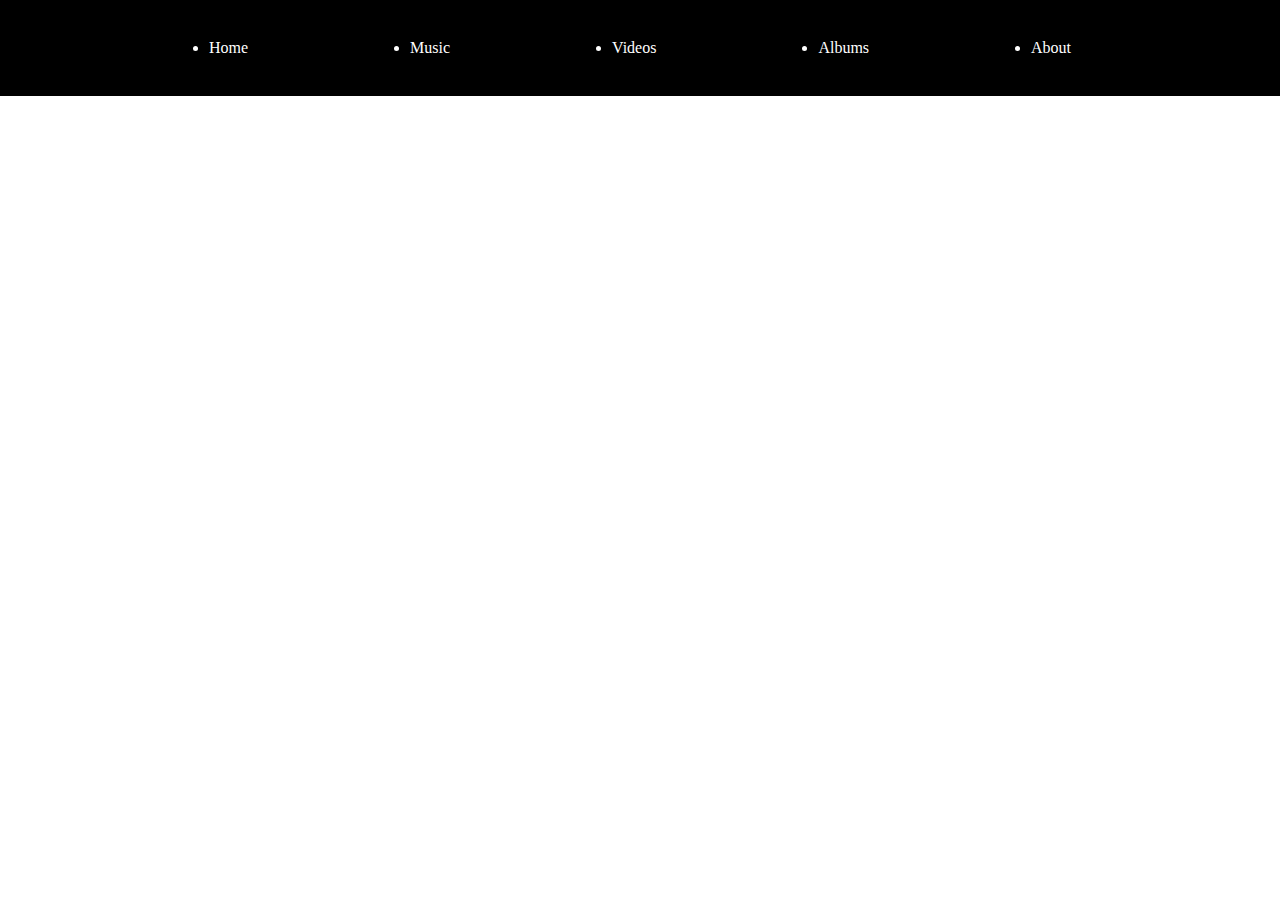
==== index.html @ 61417a9c "upload" ====
<!DOCTYPE html>
<html lang="en">
<head>
    <meta charset="UTF-8">
    <meta http-equiv="X-UA-Compatible" content="IE=edge">
    <meta name="viewport" content="width=device-width, initial-scale=1.0">
    <title>Document</title>
    <link rel="stylesheet" href="./css/style.css">
</head>
<body>
    <header class="header">
        <nav class="navbar">
            <ul class="list_group">
                <li class="list_item"><i class=""></i> <span>Home</span></li>
                <li class="list_item"><i class=""></i> <span>Music</span></li>
                <li class="list_item"><i class=""></i> <span>Videos</span></li>
                <li class="list_item"><i class=""></i> <span>Albums</span></li>
                <li class="list_item"><i class=""></i> <span>About</span></li>
            </ul>
        </nav>
    </header>
</body>
</html>
---- css/style.css ----
:root {
  --headerColor:#000;
  --fontColor:#fff;
}

* {
  padding: 0;
  margin: 0;
  box-sizing: border-box;
}

body {
  height: 100vh;
}

.header {
  width: 100%;
  height: 6rem;
  background-color: var(--headerColor);
}
.header .navbar {
  width: 80%;
  height: 100%;
  margin-left: auto;
  margin-right: auto;
}
.header .navbar .list_group {
  width: 100%;
  height: 100%;
  display: flex;
  justify-content: space-around;
  align-items: center;
  flex-direction: row;
  flex-wrap: nowrap;
}
.header .navbar .list_group .list_item {
  color: var(--fontColor);
}/*# sourceMappingURL=style.css.map */
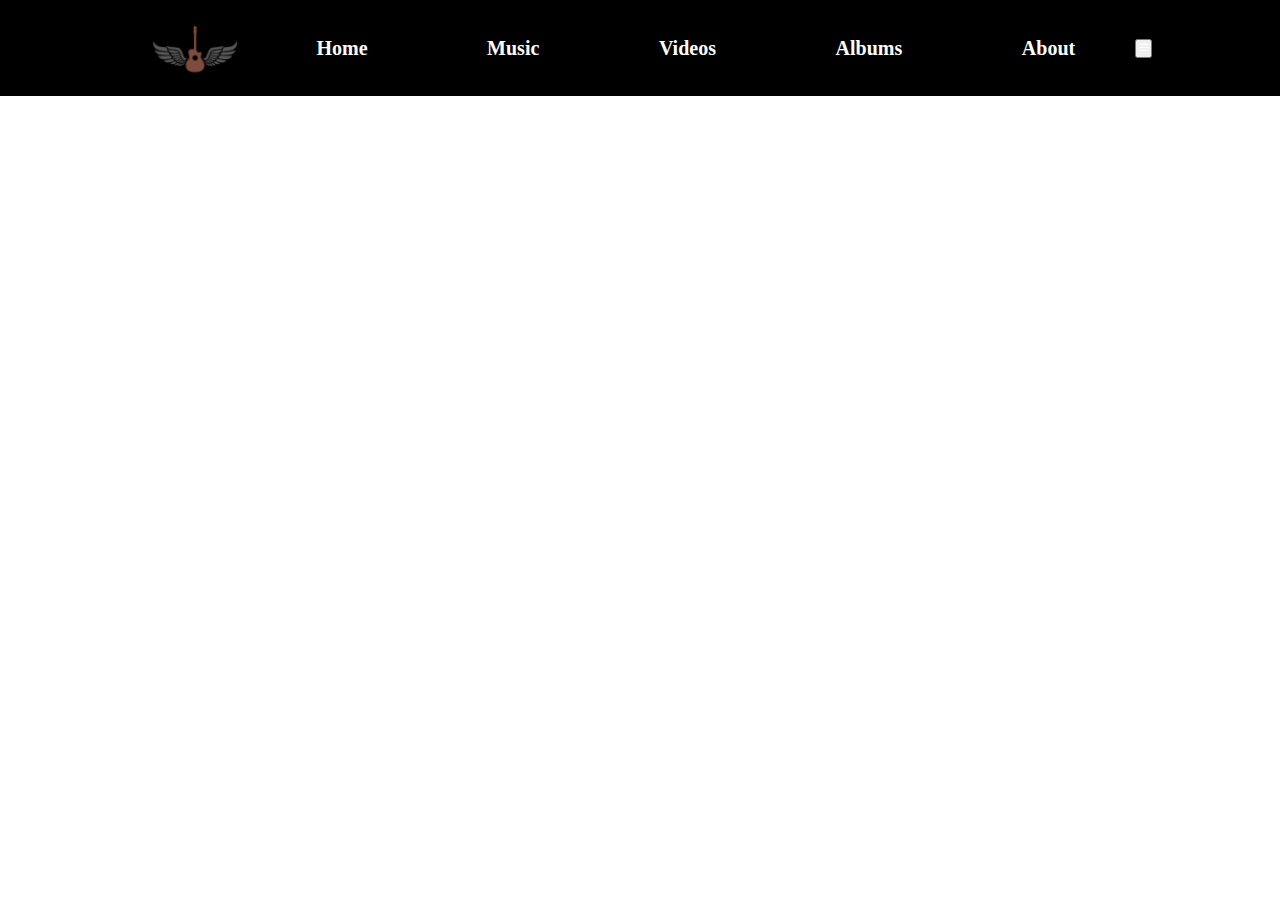
==== commit a0feec93: "upload" ====
--- a/index.html
+++ b/index.html
@@ -6,18 +6,27 @@
     <meta name="viewport" content="width=device-width, initial-scale=1.0">
     <title>Document</title>
     <link rel="stylesheet" href="./css/style.css">
+    <link rel="stylesheet" href="https://cdn.jsdelivr.net/npm/bootstrap-icons@1.9.1/font/bootstrap-icons.css">
 </head>
 <body>
     <header class="header">
         <nav class="navbar">
-            <ul class="list_group">
+            <div class="logo">
+                <img src="./css/photo_2022-10-26_14-09-44.jpg" alt="">
+            </div>
+            <ul id="list" class="list_group">
                 <li class="list_item"><i class=""></i> <span>Home</span></li>
                 <li class="list_item"><i class=""></i> <span>Music</span></li>
                 <li class="list_item"><i class=""></i> <span>Videos</span></li>
                 <li class="list_item"><i class=""></i> <span>Albums</span></li>
                 <li class="list_item"><i class=""></i> <span>About</span></li>
             </ul>
+            <div class="toggle">
+                <button id="btn"><i class="bi bi-list"></i></button>
+            </div>
         </nav>
     </header>
+
+    <script src="./js/index.js"></script>
 </body>
 </html>--- a/css/style.css
+++ b/css/style.css
@@ -17,12 +17,28 @@
   width: 100%;
   height: 6rem;
   background-color: var(--headerColor);
+  overflow: hidden;
 }
 .header .navbar {
   width: 80%;
   height: 100%;
   margin-left: auto;
+  display: flex;
   margin-right: auto;
+}
+.header .navbar .toggle {
+  display: flex;
+  justify-content: center;
+  align-items: center;
+}
+.header .navbar .toggle i {
+  color: var(--fontColor);
+}
+.header .navbar .logo {
+  width: 150px;
+}
+.header .navbar .logo img {
+  width: 100%;
 }
 .header .navbar .list_group {
   width: 100%;
@@ -32,7 +48,62 @@
   align-items: center;
   flex-direction: row;
   flex-wrap: nowrap;
+  list-style: none;
 }
 .header .navbar .list_group .list_item {
   color: var(--fontColor);
+  font-size: 20px;
+  font-weight: 700;
+}
+
+@media (max-width: 550px) {
+  .header {
+    width: 100%;
+    height: 6rem;
+    background-color: var(--headerColor);
+    overflow: hidden;
+  }
+  .header .navbar {
+    width: 80%;
+    height: 100%;
+    margin-left: auto;
+    display: flex;
+    justify-content: space-between;
+    align-items: center;
+    margin-right: auto;
+  }
+  .header .navbar .toggle {
+    display: flex;
+    justify-content: center;
+    align-items: center;
+  }
+  .header .navbar .toggle i {
+    color: var(--fontColor);
+  }
+  .header .navbar .logo {
+    width: 150px;
+  }
+  .header .navbar .logo img {
+    width: 100%;
+  }
+  .header .navbar .list_group {
+    position: absolute;
+    transform: translateX(100%);
+    width: 100%;
+    height: 100%;
+    display: flex;
+    justify-content: space-around;
+    align-items: center;
+    flex-direction: row;
+    flex-wrap: nowrap;
+    list-style: none;
+  }
+  .header .navbar .list_group .list_item {
+    color: var(--fontColor);
+    font-size: 20px;
+    font-weight: 700;
+  }
+  .header .navbar .toggle_list {
+    transform: translateX(0%);
+  }
 }/*# sourceMappingURL=style.css.map */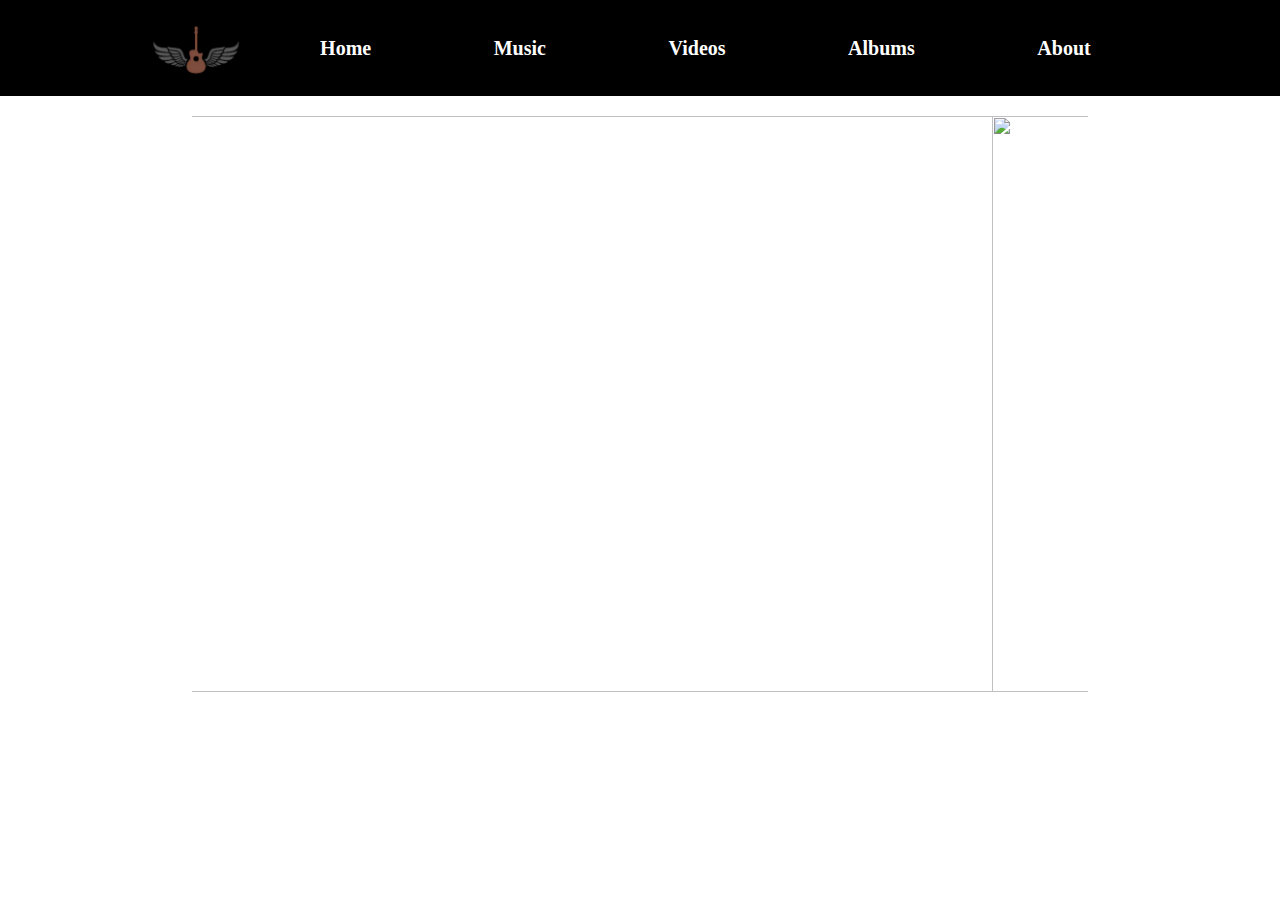
==== commit 04e96bf0: "started corusel" ====
--- a/index.html
+++ b/index.html
@@ -26,6 +26,30 @@
             </div>
         </nav>
     </header>
+    <section class="section_1">
+        <div class="container">
+            <div class="corusel">
+                <div class="corusel_item">
+                    <img src="https://uzpesni.ru/wp-content/uploads/2021/07/Munisa-Rizayeva-Moon-Band-Qaytmaydi-kech-mp3-image-1024x552.jpg" alt="" srcset="">
+                </div>
+                <div class="corusel_item">
+                    <img src="https://i.ytimg.com/vi/FAg8JZwFM2U/maxresdefault.jpg" alt="" srcset="">
+                </div>
+                <div class="corusel_item">
+                    <img src="https://i.ytimg.com/vi/h3VMXz-LsGs/maxresdefault.jpg" alt="" srcset="">
+                </div>
+                <div class="corusel_item">
+                    <img src="https://i.pinimg.com/736x/18/bd/41/18bd4134927a899db79cb9ea64643838.jpg" alt="" srcset="">
+                </div>
+            </div>
+            <div class="left">
+                <button class="left_btn"><-</button>
+            </div>
+            <div class="right">
+                <button class="right_btn">-></button>
+            </div>
+        </div>
+    </section>
 
     <script src="./js/index.js"></script>
 </body>
--- a/css/style.css
+++ b/css/style.css
@@ -27,7 +27,7 @@
   margin-right: auto;
 }
 .header .navbar .toggle {
-  display: flex;
+  display: none;
   justify-content: center;
   align-items: center;
 }
@@ -54,6 +54,78 @@
   color: var(--fontColor);
   font-size: 20px;
   font-weight: 700;
+}
+
+.section_1 {
+  width: 100%;
+  margin-top: 20px;
+}
+.section_1 .container {
+  width: 100%;
+  height: 36rem;
+  position: relative;
+}
+.section_1 .container .corusel {
+  width: 70%;
+  margin-left: auto;
+  margin-right: auto;
+  display: flex;
+  flex-direction: row;
+  justify-content: flex-start;
+  overflow: hidden;
+}
+.section_1 .container .corusel .corusel_item {
+  width: 100%;
+  height: 36rem;
+  display: flex;
+  justify-content: center;
+  align-items: center;
+}
+.section_1 .container .corusel .corusel_item img {
+  width: 68rem;
+  height: 100%;
+}
+.section_1 .container .left {
+  position: absolute;
+  top: 30%;
+  left: 100px;
+}
+.section_1 .container .left .left_btn {
+  padding: 16px;
+  font-size: 15px;
+  font-family: "Times New Roman", Times, serif;
+  font-weight: 700;
+  outline: none;
+  border: none;
+  border-radius: 50%;
+  opacity: 0;
+  transition: 0.3s;
+}
+.section_1 .container .right {
+  position: absolute;
+  top: 30%;
+  right: 100px;
+}
+.section_1 .container .right .right_btn {
+  transition: 0.3s;
+  padding: 16px;
+  font-size: 15px;
+  font-family: "Times New Roman", Times, serif;
+  font-weight: 700;
+  outline: none;
+  border: none;
+  border-radius: 50%;
+  opacity: 0;
+}
+.section_1 .container:hover .left .left_btn {
+  opacity: 1;
+  transition: 0.3s;
+  left: 50px;
+}
+.section_1 .container:hover .right .right_btn {
+  opacity: 1;
+  transition: 0.3s;
+  right: 50px;
 }
 
 @media (max-width: 550px) {
@@ -77,8 +149,15 @@
     justify-content: center;
     align-items: center;
   }
-  .header .navbar .toggle i {
+  .header .navbar .toggle #btn {
+    padding: 8px;
+    border: none;
+    outline: none;
+    background-color: transparent;
+  }
+  .header .navbar .toggle #btn i {
     color: var(--fontColor);
+    font-size: 16px;
   }
   .header .navbar .logo {
     width: 150px;
@@ -87,23 +166,39 @@
     width: 100%;
   }
   .header .navbar .list_group {
+    transition: 0.6s;
+    margin-top: 6rem;
+    background-color: rgba(0, 0, 0, 0.723);
+    padding: 0rem 0px 0px 0rem;
     position: absolute;
-    transform: translateX(100%);
-    width: 100%;
+    transform: translateY(-100%);
+    width: 100%;
+    right: 0;
+    top: 0;
     height: 100%;
     display: flex;
-    justify-content: space-around;
+    justify-content: flex-start;
     align-items: center;
-    flex-direction: row;
+    flex-direction: column;
     flex-wrap: nowrap;
     list-style: none;
+    z-index: -1;
   }
   .header .navbar .list_group .list_item {
-    color: var(--fontColor);
+    width: 100%;
+    color: var(--headerColor);
     font-size: 20px;
     font-weight: 700;
+    padding: 14px;
+    background-color: var(--fontColor);
+    transition: 0.3s;
+  }
+  .header .navbar .list_group .list_item:hover {
+    color: #fff;
+    background-color: #000;
+    transition: 0.3s;
   }
   .header .navbar .toggle_list {
-    transform: translateX(0%);
+    transform: translateY(0%);
   }
 }/*# sourceMappingURL=style.css.map */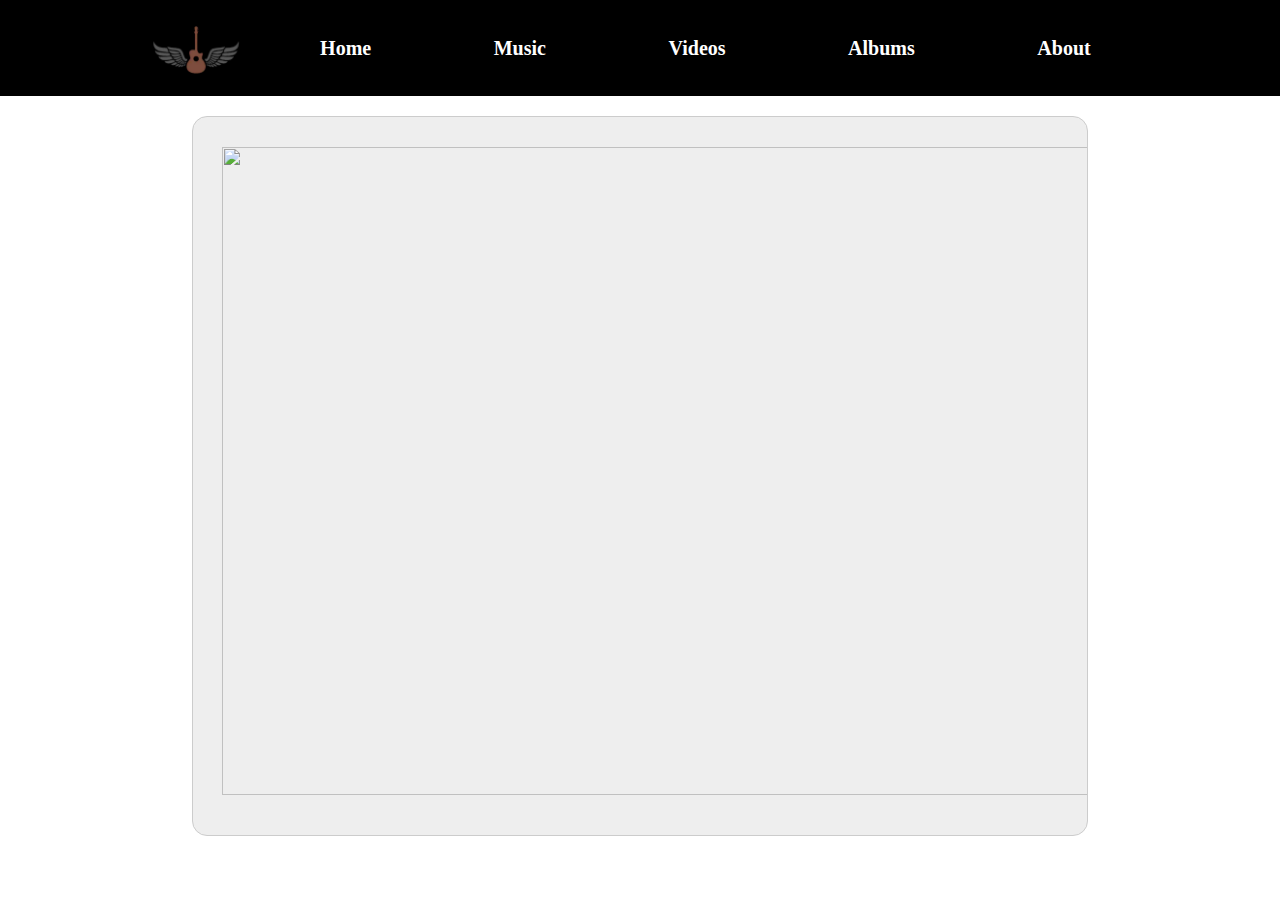
==== commit f308aa6e: "upload" ====
--- a/index.html
+++ b/index.html
@@ -28,26 +28,20 @@
     </header>
     <section class="section_1">
         <div class="container">
-            <div class="corusel">
-                <div class="corusel_item">
+            <div class="slider">
+                <ul id="ul" class="slide_list">
+                  <li>
                     <img src="https://uzpesni.ru/wp-content/uploads/2021/07/Munisa-Rizayeva-Moon-Band-Qaytmaydi-kech-mp3-image-1024x552.jpg" alt="" srcset="">
-                </div>
-                <div class="corusel_item">
-                    <img src="https://i.ytimg.com/vi/FAg8JZwFM2U/maxresdefault.jpg" alt="" srcset="">
-                </div>
-                <div class="corusel_item">
-                    <img src="https://i.ytimg.com/vi/h3VMXz-LsGs/maxresdefault.jpg" alt="" srcset="">
-                </div>
-                <div class="corusel_item">
-                    <img src="https://i.pinimg.com/736x/18/bd/41/18bd4134927a899db79cb9ea64643838.jpg" alt="" srcset="">
-                </div>
+                  </li>
+                  <li><img src="https://i.ytimg.com/vi/FAg8JZwFM2U/maxresdefault.jpg" alt="" srcset=""></li>
+                  <li><img src="https://i.ytimg.com/vi/h3VMXz-LsGs/maxresdefault.jpg" alt="" srcset=""></li>
+                  <li><img src="https://i.pinimg.com/736x/18/bd/41/18bd4134927a899db79cb9ea64643838.jpg" alt="" srcset=""></li>
+
+                </ul>
+              
             </div>
-            <div class="left">
-                <button class="left_btn"><-</button>
-            </div>
-            <div class="right">
-                <button class="right_btn">-></button>
-            </div>
+            <button id="right" class="arrow left">⇦</button>
+            <button id="left" class="arrow right">⇨</button>
         </div>
     </section>
 
--- a/css/style.css
+++ b/css/style.css
@@ -59,73 +59,78 @@
 .section_1 {
   width: 100%;
   margin-top: 20px;
+  overflow: hidden;
 }
 .section_1 .container {
   width: 100%;
-  height: 36rem;
+  height: 45rem;
   position: relative;
 }
-.section_1 .container .corusel {
+.section_1 .container .slider {
+  background-color: #EEEEEE;
+  position: relative;
+  padding: 20px 13px;
+  border: 1px solid #CCCCCC;
+  border-radius: 15px;
   width: 70%;
   margin-left: auto;
   margin-right: auto;
+  height: 100%;
+  overflow-x: hidden;
+}
+.section_1 .container .slider ul {
   display: flex;
-  flex-direction: row;
-  justify-content: flex-start;
-  overflow: hidden;
-}
-.section_1 .container .corusel .corusel_item {
-  width: 100%;
-  height: 36rem;
-  display: flex;
-  justify-content: center;
-  align-items: center;
-}
-.section_1 .container .corusel .corusel_item img {
-  width: 68rem;
-  height: 100%;
-}
-.section_1 .container .left {
+  width: 80%;
+  transition: 1s;
+}
+.section_1 .container .slider ul li {
+  display: inline-block;
+  padding: 10px 1rem;
+}
+.section_1 .container .slider ul li img {
+  width: 80rem;
+  height: 40.5rem;
+}
+.section_1 .container .arrow {
   position: absolute;
-  top: 30%;
-  left: 100px;
-}
-.section_1 .container .left .left_btn {
-  padding: 16px;
-  font-size: 15px;
-  font-family: "Times New Roman", Times, serif;
-  font-weight: 700;
+  top: 15px;
+  height: 100%;
+  width: 14%;
+  margin-top: -15px;
+  padding: 0;
+  background: transparent;
+  border-radius: 15px;
+  border: none;
   outline: none;
-  border: none;
-  border-radius: 50%;
-  opacity: 0;
-  transition: 0.3s;
-}
-.section_1 .container .right {
-  position: absolute;
-  top: 30%;
-  right: 100px;
-}
-.section_1 .container .right .right_btn {
-  transition: 0.3s;
-  padding: 16px;
-  font-size: 15px;
-  font-family: "Times New Roman", Times, serif;
-  font-weight: 700;
+  font-size: 70px;
+  color: #444;
+}
+.section_1 .container .arrow.right {
+  right: 2px;
+  transition: 1s;
+  transform: translateX(100%);
+}
+.section_1 .container .arrow.left {
+  left: 2px;
+  transition: 1s;
+  transform: translateX(-100%);
+}
+.section_1 .container .arrow:focus {
   outline: none;
-  border: none;
-  border-radius: 50%;
-  opacity: 0;
-}
-.section_1 .container:hover .left .left_btn {
-  opacity: 1;
-  transition: 0.3s;
-  left: 50px;
-}
-.section_1 .container:hover .right .right_btn {
-  opacity: 1;
-  transition: 0.3s;
-  right: 50px;
+}
+.section_1 .container .arrow:hover {
+  background: #ccc;
+  cursor: pointer;
+}
+.section_1 .container:hover .right {
+  right: 2px;
+  transform: translateX(0%);
+  transition: 1s;
+}
+.section_1 .container:hover .left {
+  left: 2px;
+  transition: 1s;
+  transform: translateX(0%);
 }
 
 @media (max-width: 550px) {
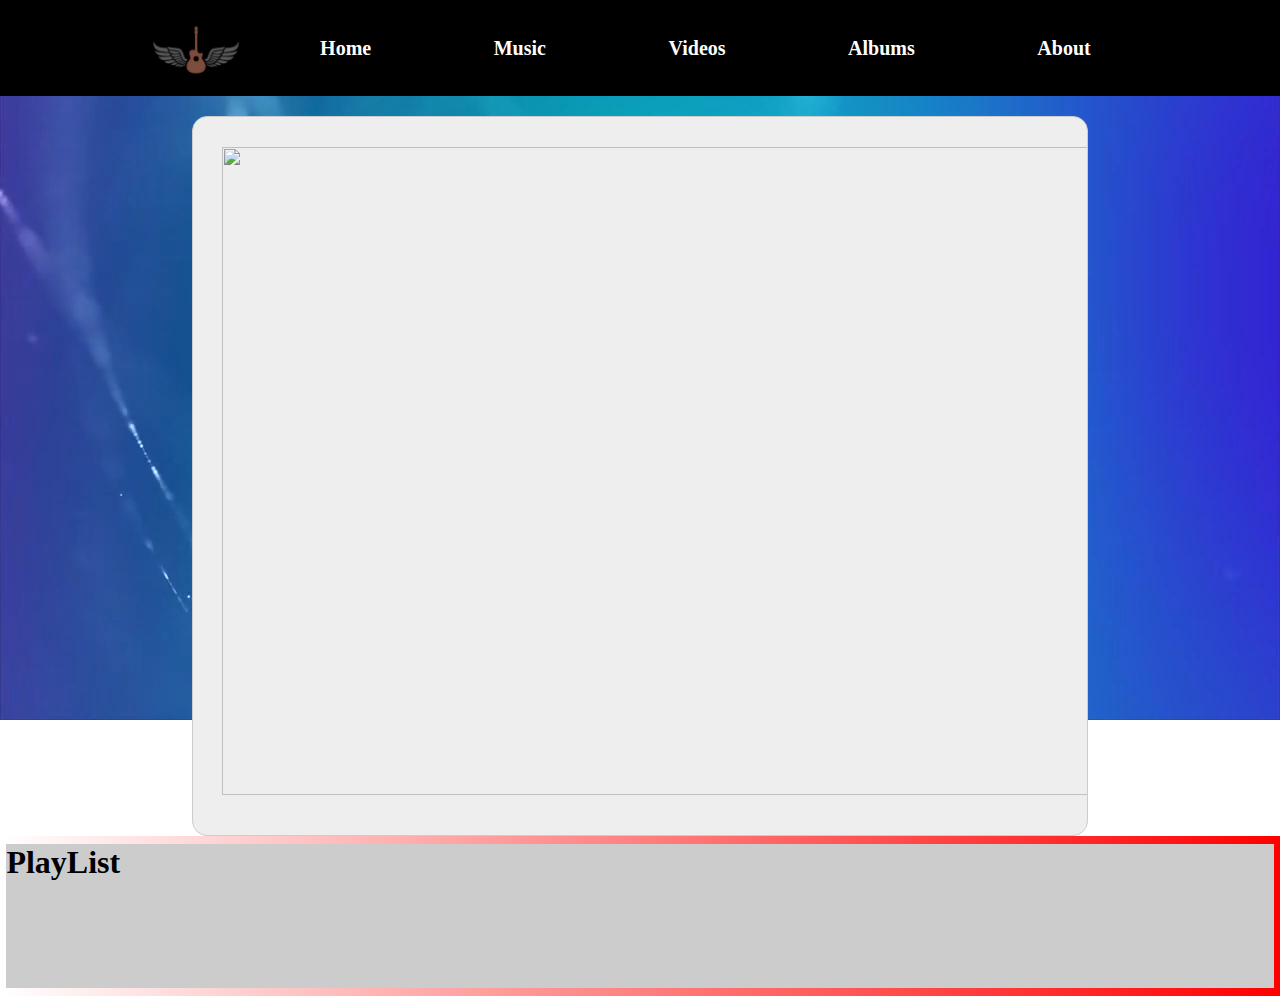
==== commit 0bd8a5cf: "playlist added" ====
--- a/index.html
+++ b/index.html
@@ -9,6 +9,17 @@
     <link rel="stylesheet" href="https://cdn.jsdelivr.net/npm/bootstrap-icons@1.9.1/font/bootstrap-icons.css">
 </head>
 <body>
+    <div id="video_bg">
+       <video src="./2_5404676292828209361.mp4" autoplay muted>
+
+       </video>
+    </div>
+    <div id="loader">
+      <div class="loader_item">
+        <span class="circle1">.</span>
+        <span class="circle2">.</span>
+      </div>
+    </div>
     <header class="header">
         <nav class="navbar">
             <div class="logo">
@@ -44,6 +55,48 @@
             <button id="left" class="arrow right">⇨</button>
         </div>
     </section>
+    <section id="player">
+        <div class="close">
+            <i class="bi bi-x"></i>
+        </div>
+        <div class="player">
+            <audio class="player__audio viewer">
+              <source src="https://www.bensound.com/bensound-music/bensound-ukulele.mp3" type="audio/mpeg" data-trackid="1">
+              Your browser does not support the audio element.
+            </audio>
+            <div class="song-panel">
+              <div class="song-info">
+                <div class="song-info__title">Ukulele</div>
+                <div class="song-info__artist">Bensound</div>
+                <div class="progress">
+                  <div class="progress__filled"></div>
+                </div>
+              </div>
+            </div>
+            <div class="player-controls">
+              <div class="spinner">
+                <div class="spinner__disc" style="background-image: url(https://www.bensound.com/bensound-img/ukulele.jpg)">
+                  <div class="center__disc"></div>
+                </div>
+              </div>
+              <button class="backward"><i class="fas fa-backward fa-2x"></i></button>
+              <button class="play">
+                <i class="bi fs-2 bi-play-circle-fill"></i>
+                <span class="pause left"></span>
+                <span class="pause right"></span>
+              </button>
+              <button class="forward"><i class="fas fa-forward fa-2x"></i></button>
+            </div>
+          </div>
+    </section>
+    <section id="play_list">
+      <div class="line">
+        <div class="shape"></div>
+        <div class="headers">
+          <h1>PlayList</h1>
+        </div>
+      </div>
+    </section>
 
     <script src="./js/index.js"></script>
 </body>
--- a/css/style.css
+++ b/css/style.css
@@ -9,10 +9,99 @@
   box-sizing: border-box;
 }
 
-body {
+#video_bg {
+  width: 100%;
+  position: fixed;
+  top: 0;
+  left: 0;
+  z-index: -1;
+}
+#video_bg video {
+  width: 100%;
+  height: 100%;
+}
+
+#loader {
+  width: 100%;
   height: 100vh;
-}
-
+  position: fixed;
+  overflow: hidden;
+  top: 0;
+  left: 0;
+  z-index: 9999;
+  background-color: #444b59;
+  display: none;
+  justify-content: center;
+  align-items: center;
+}
+#loader .loader_item {
+  width: 40%;
+  height: 40%;
+  display: flex;
+  justify-content: center;
+  align-items: center;
+}
+#loader .loader_item .circle1 {
+  width: 300px;
+  height: 300px;
+  display: block;
+  border-radius: 50%;
+  border: 20px dotted #000;
+  -webkit-animation: loader;
+          animation: loader;
+  -webkit-animation-duration: 6s;
+          animation-duration: 6s;
+  -webkit-animation-iteration-count: infinite;
+          animation-iteration-count: infinite;
+}
+#loader .loader_item .circle2 {
+  width: 200px;
+  height: 200px;
+  display: block;
+  margin-left: -250px;
+  border-radius: 50%;
+  border: 20px dotted #000;
+  -webkit-animation: loader1;
+          animation: loader1;
+  -webkit-animation-duration: 6s;
+          animation-duration: 6s;
+  -webkit-animation-iteration-count: infinite;
+          animation-iteration-count: infinite;
+}
+
+@-webkit-keyframes loader {
+  0% {
+    transform: rotate(0deg);
+  }
+  100% {
+    transform: rotate(360deg);
+  }
+}
+
+@keyframes loader {
+  0% {
+    transform: rotate(0deg);
+  }
+  100% {
+    transform: rotate(360deg);
+  }
+}
+@-webkit-keyframes loader1 {
+  0% {
+    transform: rotate(0deg);
+  }
+  100% {
+    transform: rotate(-360deg);
+  }
+}
+@keyframes loader1 {
+  0% {
+    transform: rotate(0deg);
+  }
+  100% {
+    transform: rotate(-360deg);
+  }
+}
 .header {
   width: 100%;
   height: 6rem;
@@ -133,6 +222,224 @@
   transform: translateX(0%);
 }
 
+.bi {
+  font-size: 18px;
+}
+
+#player {
+  display: none;
+}
+#player .player {
+  display: flex;
+  align-items: center;
+  justify-content: center;
+  flex-direction: column;
+  height: 100%;
+}
+#player .player-controls {
+  background-color: #fff;
+  border-radius: 15px;
+  width: 100%;
+  display: flex;
+  justify-content: flex-end;
+  padding: 10px;
+  box-shadow: 0px 33px 90px 11px rgba(147, 84, 103, 0.6);
+}
+#player .song-panel {
+  background-color: #FCF8FA;
+  border-radius: 15px 15px 0 0;
+  display: flex;
+  height: 75px;
+  justify-content: flex-end;
+  padding: 0 12px 12px 12px;
+  transform: translate3d(0, 100%, 0);
+  transition: all 1s ease;
+  width: 395px;
+  z-index: 0;
+  box-shadow: 0px 33px 90px 11px rgba(147, 84, 103, 0.6);
+}
+#player .song-panel .song-info {
+  display: flex;
+  flex-direction: column;
+  justify-content: flex-end;
+  width: 230px;
+}
+#player .song-panel .song-info .song-info__title {
+  color: #444b59;
+  font-size: 0.8rem;
+  font-weight: bold;
+  margin-bottom: 5px;
+}
+#player .song-panel .song-info .song-info__artist {
+  color: #a5a7af;
+  font-size: 0.7rem;
+  margin-bottom: 10px;
+}
+#player .song-panel .song-info .progress {
+  background: #fff;
+  border-radius: 3px;
+  cursor: ew-resize;
+  display: flex;
+  flex: 10;
+  flex-basis: 100%;
+  max-height: 5px;
+  position: relative;
+  transition: height 0.3s;
+  width: 100%;
+}
+#player .song-panel .song-info .progress .progress__filled {
+  background: #fc8da8;
+  flex: 0;
+  flex-basis: 0%;
+  width: 50%;
+}
+#player .song-panel.playing {
+  transform: translate3d(0, 0, 0);
+  transition: all 1s ease;
+}
+#player button {
+  height: 80px;
+  width: 80px;
+  cursor: pointer;
+  border: none;
+  background-color: transparent;
+  color: #DFDBE0;
+  margin: 0 5px;
+  border-radius: 15px;
+  position: relative;
+}
+#player button:hover, #player button.playing {
+  background-color: #E0DEE1;
+  color: #fff;
+}
+#player button.play span.pause {
+  background-color: white;
+  position: absolute;
+  top: 23px;
+  height: 34px;
+  width: 10px;
+  display: block;
+  border-radius: 3px;
+  opacity: 0;
+  transition: all 0.5s ease;
+}
+#player button.play span.pause.left {
+  left: 0;
+}
+#player button.play.playing span.pause.left {
+  left: 25px;
+  opacity: 1;
+  transition: left 0.5s ease, opacity 0.8s ease;
+}
+#player button.play span.pause.right {
+  right: 0;
+}
+#player button.play.playing span.pause.right {
+  right: 25px;
+  opacity: 1;
+  transition: right 0.5s ease, opacity 0.8s ease;
+}
+#player button.play i {
+  opacity: 1;
+  transition: opacity 0.5s ease;
+}
+#player button.play.playing i {
+  opacity: 0;
+  transition: all 0.5s ease;
+}
+#player .player-controls {
+  position: relative;
+}
+#player .player-controls .spinner {
+  height: 130px;
+  width: 130px;
+  position: absolute;
+  top: -40px;
+  left: 15px;
+  display: flex;
+  align-items: center;
+  justify-content: center;
+}
+#player .player-controls .spinner.spin {
+  -webkit-animation: spin 5s linear infinite;
+          animation: spin 5s linear infinite;
+}
+#player .player-controls .spinner .spinner__disc {
+  height: 110px;
+  width: 110px;
+  border-radius: 50%;
+  transition: all 1s ease;
+  background-image: url(http://www.placecage.com/c/127/127);
+  background-size: cover;
+  background-position: center;
+  display: flex;
+  align-items: center;
+  justify-content: center;
+}
+#player .player-controls .spinner .spinner__disc.scale {
+  transform: scale(1.17);
+  transition: all 1s ease;
+}
+#player .player-controls .spinner .spinner__disc.scale .center__disc {
+  color: #e4d6e9;
+  transition: all 1s ease;
+}
+#player .player-controls .spinner .spinner__disc .center__disc {
+  background-color: white;
+  height: 25px;
+  width: 25px;
+  border-radius: 50%;
+}
+@-webkit-keyframes spin {
+  100% {
+    transform: rotate(360deg);
+  }
+}
+@keyframes spin {
+  100% {
+    transform: rotate(360deg);
+  }
+}
+
+#play_list {
+  width: 100%;
+  height: 10rem;
+  position: relative;
+  overflow: hidden;
+  display: flex;
+  justify-content: center;
+  align-items: center;
+  background-image: linear-gradient(to right, rgba(255, 0, 0, 0), rgb(255, 0, 0));
+  -webkit-animation: backgrounds;
+          animation: backgrounds;
+  -webkit-animation-duration: 6s;
+          animation-duration: 6s;
+  -webkit-animation-iteration-count: infinite;
+          animation-iteration-count: infinite;
+}
+#play_list .line {
+  width: 99%;
+  height: 9rem;
+  background-color: #ccc;
+}
+
+@-webkit-keyframes backgrounds {
+  0% {
+    background-position-x: 0;
+  }
+  100% {
+    background-position-x: 100%;
+  }
+}
+
+@keyframes backgrounds {
+  0% {
+    background-position-x: 0;
+  }
+  100% {
+    background-position-x: 100%;
+  }
+}
 @media (max-width: 550px) {
   .header {
     width: 100%;
@@ -176,7 +483,7 @@
     background-color: rgba(0, 0, 0, 0.723);
     padding: 0rem 0px 0px 0rem;
     position: absolute;
-    transform: translateY(-100%);
+    transform: translateX(-100%);
     width: 100%;
     right: 0;
     top: 0;
@@ -187,7 +494,7 @@
     flex-direction: column;
     flex-wrap: nowrap;
     list-style: none;
-    z-index: -1;
+    z-index: 1;
   }
   .header .navbar .list_group .list_item {
     width: 100%;
@@ -204,6 +511,82 @@
     transition: 0.3s;
   }
   .header .navbar .toggle_list {
-    transform: translateY(0%);
+    transform: translateX(0%);
+  }
+  .section_1 {
+    width: 100%;
+    margin-top: 20px;
+    overflow: hidden;
+  }
+  .section_1 .container {
+    width: 100%;
+    height: 18rem;
+    position: relative;
+  }
+  .section_1 .container .slider {
+    background-color: #EEEEEE;
+    position: relative;
+    padding: 20px 13px;
+    border: 1px solid #CCCCCC;
+    border-radius: 15px;
+    width: 70%;
+    margin-left: auto;
+    margin-right: auto;
+    height: 100%;
+    overflow-x: hidden;
+  }
+  .section_1 .container .slider ul {
+    display: flex;
+    width: 80%;
+    transition: 1s;
+  }
+  .section_1 .container .slider ul li {
+    display: inline-block;
+    padding: 10px 1.2rem;
+  }
+  .section_1 .container .slider ul li img {
+    width: 57vw;
+    height: 13.5rem;
+  }
+  .section_1 .container .arrow {
+    position: absolute;
+    top: 15px;
+    height: 100%;
+    width: 14%;
+    margin-top: -15px;
+    padding: 0;
+    background: transparent;
+    border-radius: 15px;
+    border: none;
+    outline: none;
+    font-size: 70px;
+    color: #444;
+  }
+  .section_1 .container .arrow.right {
+    right: 2px;
+    transition: 1s;
+    transform: translateX(100%);
+  }
+  .section_1 .container .arrow.left {
+    left: 2px;
+    transition: 1s;
+    transform: translateX(-100%);
+  }
+  .section_1 .container .arrow:focus {
+    outline: none;
+  }
+  .section_1 .container .arrow:hover {
+    background: #ccc;
+    cursor: pointer;
+  }
+  .section_1 .container:hover .right {
+    right: 2px;
+    transform: translateX(0%);
+    transition: 1s;
+  }
+  .section_1 .container:hover .left {
+    left: 2px;
+    transition: 1s;
+    transform: translateX(0%);
   }
 }/*# sourceMappingURL=style.css.map */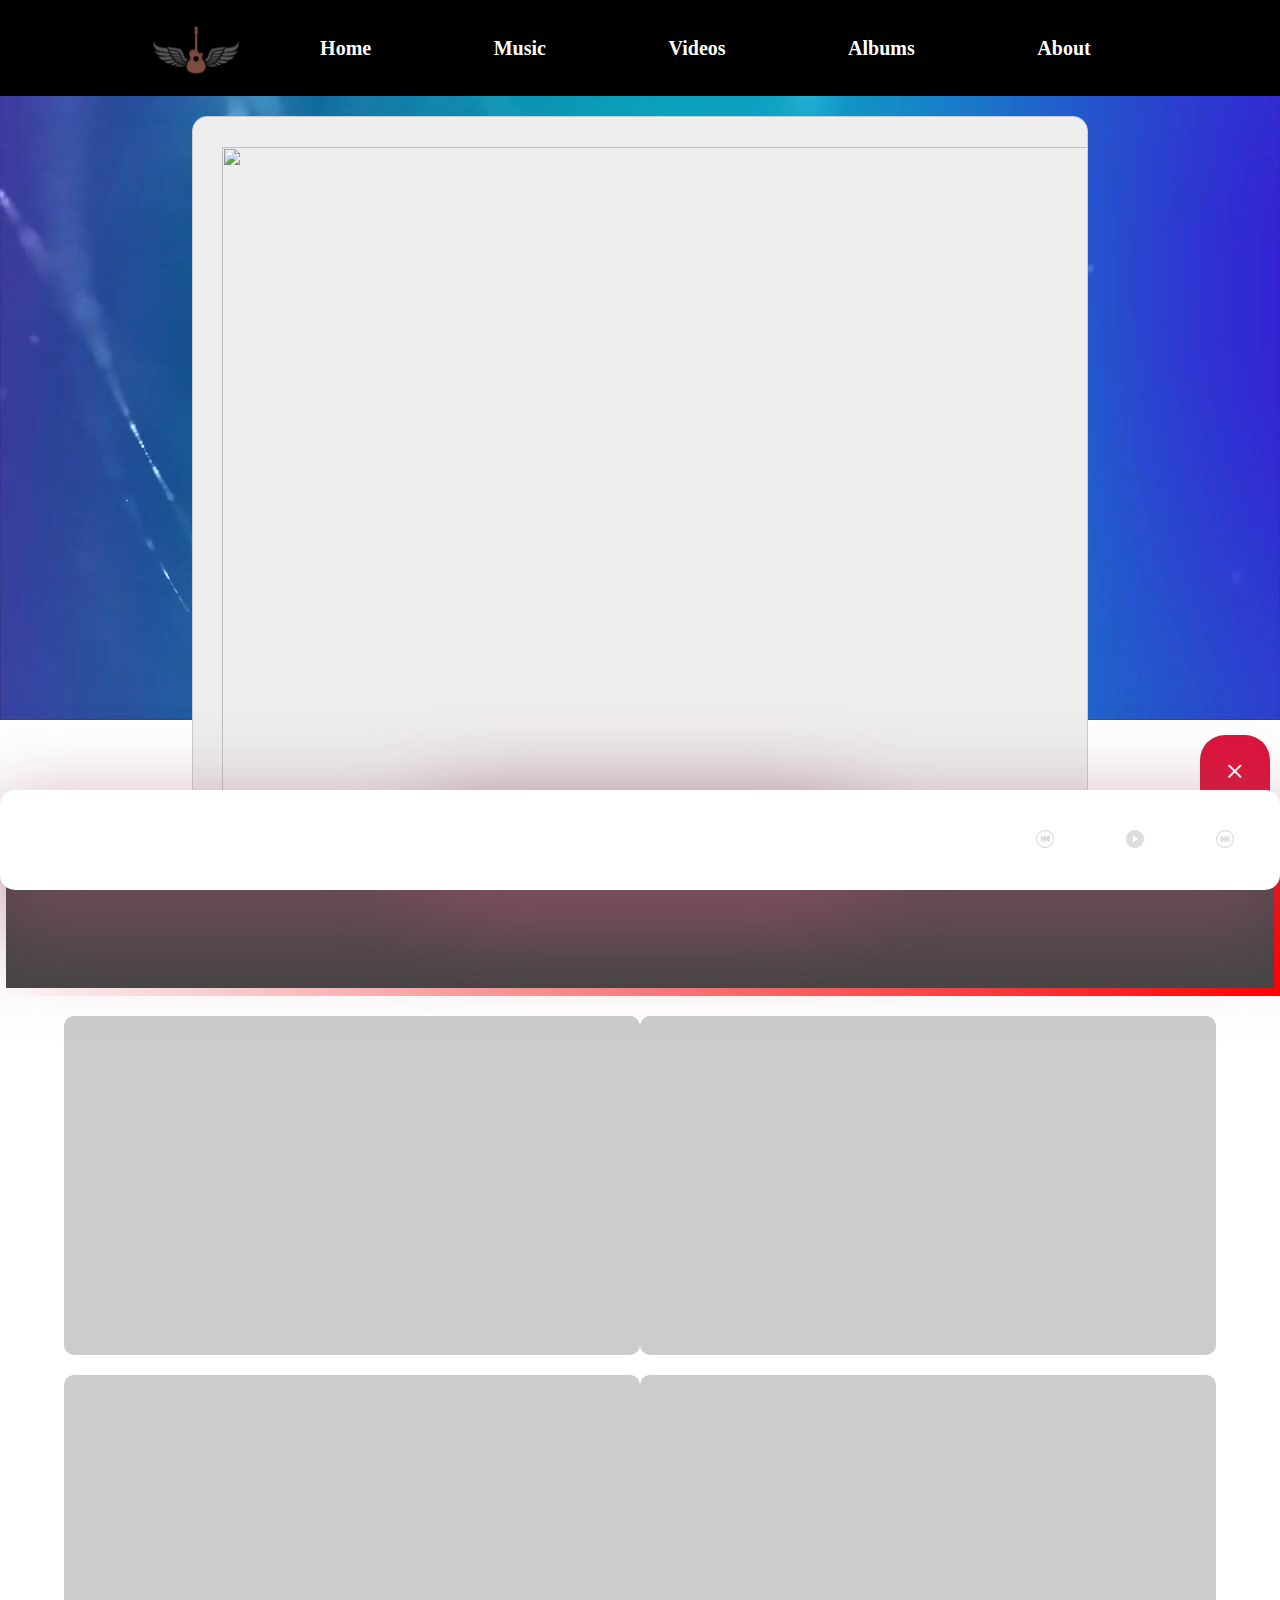
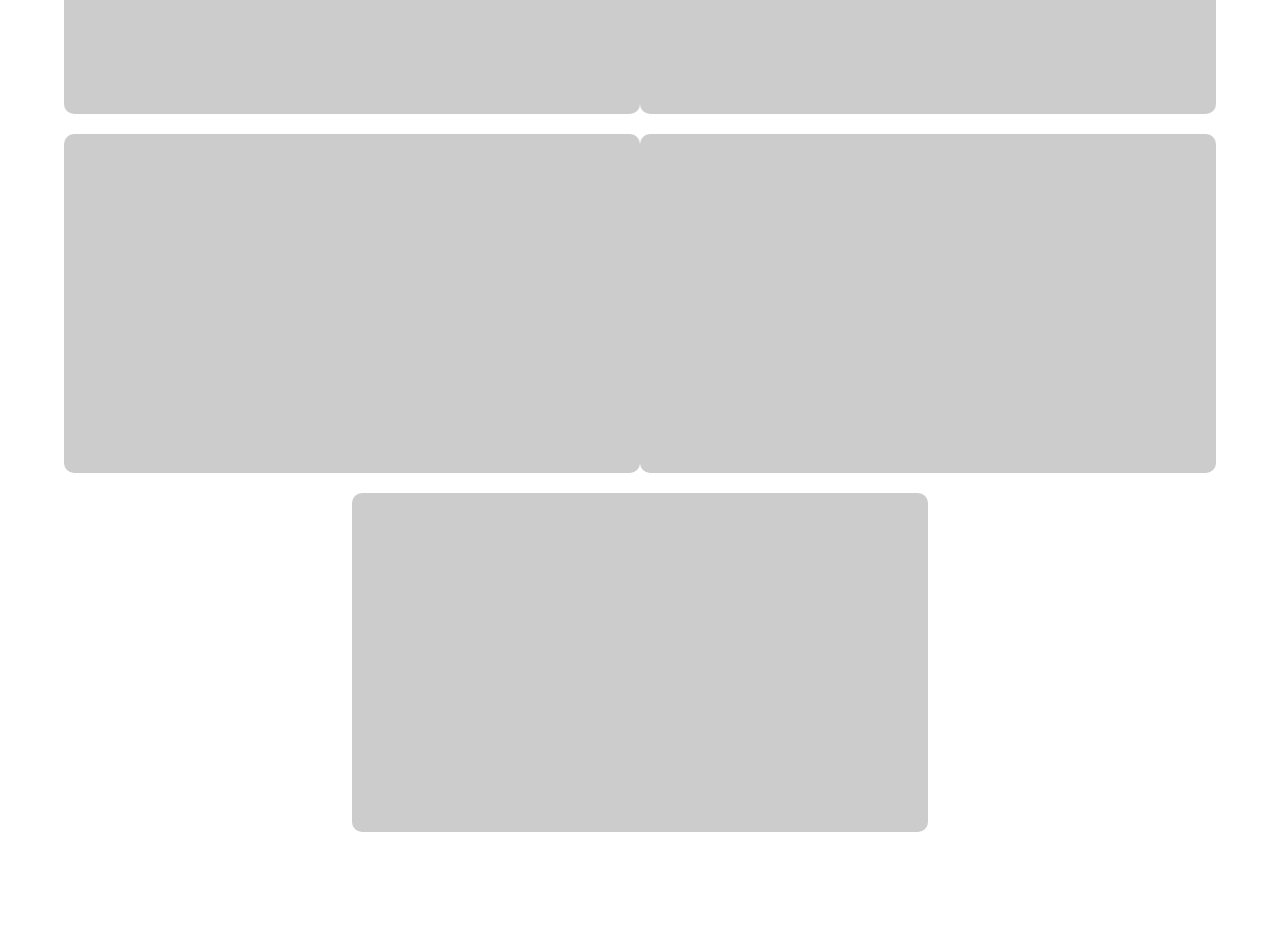
==== commit ed4d475d: "update" ====
--- a/index.html
+++ b/index.html
@@ -10,7 +10,7 @@
 </head>
 <body>
     <div id="video_bg">
-       <video src="./2_5404676292828209361.mp4" autoplay muted>
+       <video src="./2_5404676292828209361.mp4" autoplay muted loop>
 
        </video>
     </div>
@@ -55,6 +55,9 @@
             <button id="left" class="arrow right">⇨</button>
         </div>
     </section>
+    <audio src="./2_5404676292828209361.mp4">
+      <source src="./2_5404676292828209361.mp4" type="audio/mp4">
+    </audio>
     <section id="player">
         <div class="close">
             <i class="bi bi-x"></i>
@@ -64,7 +67,7 @@
               <source src="https://www.bensound.com/bensound-music/bensound-ukulele.mp3" type="audio/mpeg" data-trackid="1">
               Your browser does not support the audio element.
             </audio>
-            <div class="song-panel">
+            <div class="song-panel ">
               <div class="song-info">
                 <div class="song-info__title">Ukulele</div>
                 <div class="song-info__artist">Bensound</div>
@@ -79,13 +82,13 @@
                   <div class="center__disc"></div>
                 </div>
               </div>
-              <button class="backward"><i class="fas fa-backward fa-2x"></i></button>
+              <button class="backward"><i class="bi bi-skip-backward-circle"></i></button>
               <button class="play">
                 <i class="bi fs-2 bi-play-circle-fill"></i>
                 <span class="pause left"></span>
                 <span class="pause right"></span>
               </button>
-              <button class="forward"><i class="fas fa-forward fa-2x"></i></button>
+              <button class="forward"><i class="bi bi-skip-forward-circle"></i></button>
             </div>
           </div>
     </section>
@@ -97,6 +100,15 @@
         </div>
       </div>
     </section>
+    <section id="youtube">
+      <div id="row" class="row">
+        <!-- <div class="content">
+          <iframe width="560" height="315" src="https://www.youtube.com/embed/V1Pl8CzNzCw" title="YouTube video player"
+            frameborder="0" allow="accelerometer; autoplay; clipboard-write; encrypted-media; gyroscope; picture-in-picture"
+            allowfullscreen></iframe>
+        </div> -->
+      </div>
+    </section>
 
     <script src="./js/index.js"></script>
 </body>
--- a/css/style.css
+++ b/css/style.css
@@ -227,7 +227,26 @@
 }
 
 #player {
-  display: none;
+  position: fixed;
+  width: 100%;
+  bottom: 10px;
+  z-index: 9999;
+}
+#player .close {
+  padding: 20px;
+  background-color: crimson;
+  display: flex;
+  justify-content: flex-end;
+  position: absolute;
+  top: 20px;
+  right: 10px;
+  border-top-left-radius: 25px;
+  border-top-right-radius: 25px;
+}
+#player .close i {
+  font-size: 30px;
+  font-weight: 700;
+  color: #fff;
 }
 #player .player {
   display: flex;
@@ -420,7 +439,37 @@
 #play_list .line {
   width: 99%;
   height: 9rem;
+  background-color: #444;
+}
+#play_list .line .headers {
+  display: flex;
+  justify-content: center;
+  align-items: center;
+}
+#play_list .line .headers h1 {
+  font-size: 40px;
+  color: #fff;
+}
+
+#youtube {
+  width: 90%;
+  margin-left: auto;
+  margin-right: auto;
+  margin-bottom: 100px;
+}
+#youtube .row {
+  display: flex;
+  justify-content: space-around;
+  align-items: stretch;
+  flex-direction: row;
+  flex-wrap: wrap;
+}
+#youtube .row .content {
+  padding: 10px 8px 10px 8px;
+  margin-top: 20px;
   background-color: #ccc;
+  border-radius: 10px;
+  overflow: hidden;
 }
 
 @-webkit-keyframes backgrounds {
@@ -428,7 +477,7 @@
     background-position-x: 0;
   }
   100% {
-    background-position-x: 100%;
+    background-position-x: 200vh;
   }
 }
 
@@ -437,7 +486,7 @@
     background-position-x: 0;
   }
   100% {
-    background-position-x: 100%;
+    background-position-x: 200vh;
   }
 }
 @media (max-width: 550px) {
